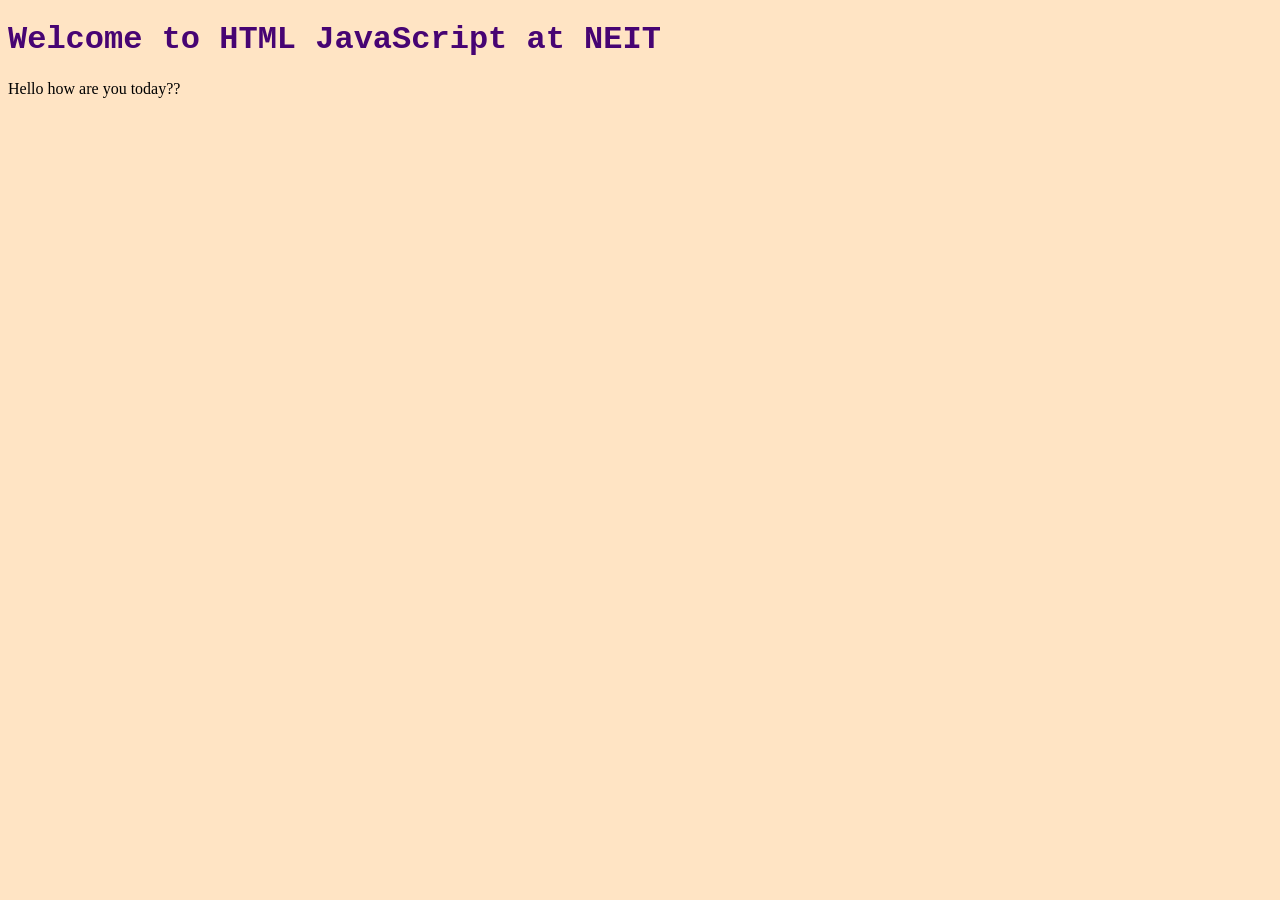
==== index.html @ b34d4bb5 "Added first files to github." ====
<!DOCTYPE html>
<html lang="en">
    <head>
        <!--
            Jordan Dubreuil
            SE 111.03
            January 9, 2024
        -->
        <title>HTML JavaScript Winter 2024</title>
        <meta charset="UTF-8">
        <!--<script src="script.js"></script>
        <script>
            alert("Hello World!")
        </script>
    -->
    </head>
    <body style="background-color: bisque;">
        <h1 style="font-family: 'Courier New', Courier, monospace;  color:rgb(71, 4, 115)">Welcome to HTML JavaScript at NEIT</h1>
        <p>Hello how are you today??</p>
    </body>
</html>
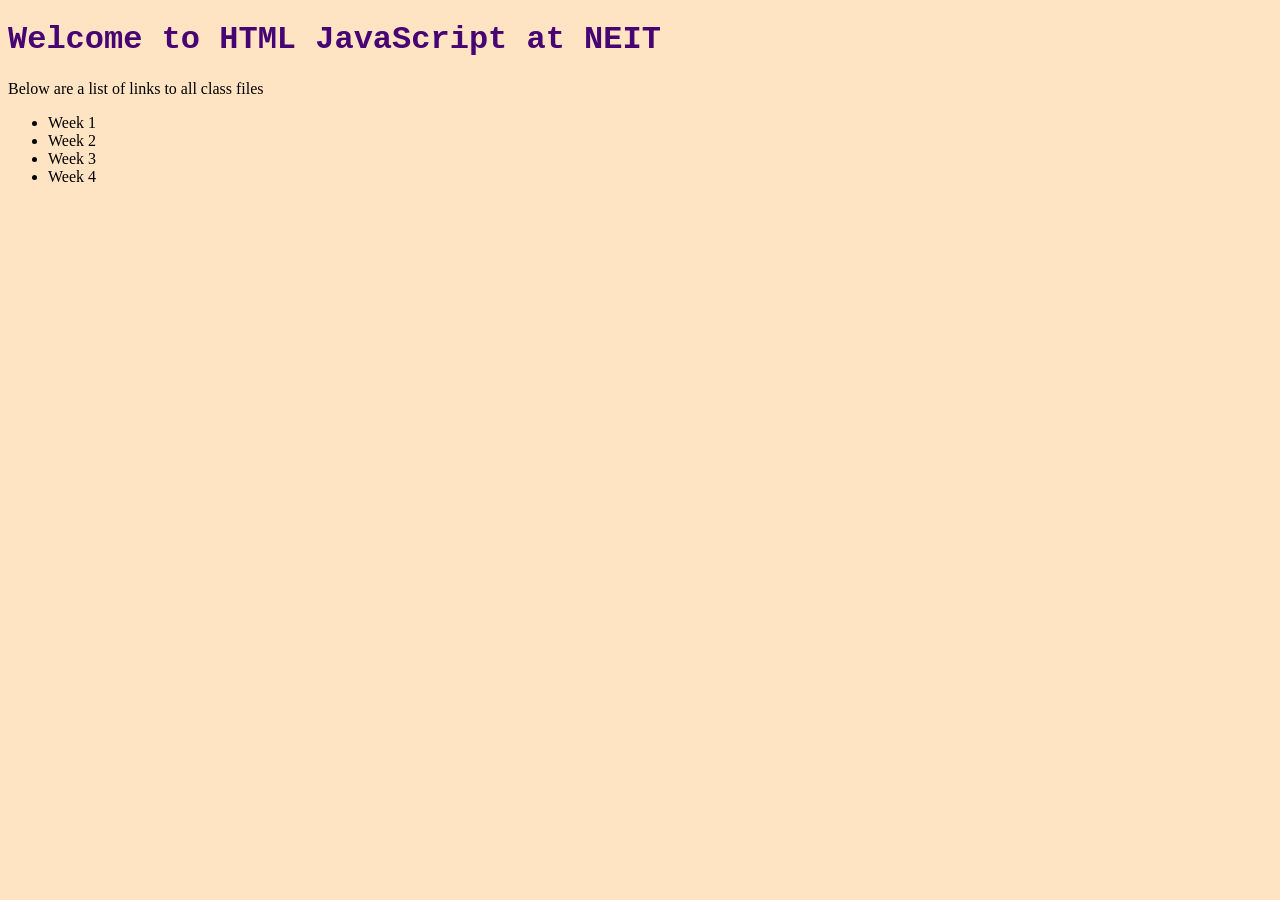
==== commit b14953c2: "Added unodered list of links to page." ====
--- a/index.html
+++ b/index.html
@@ -16,7 +16,13 @@
     </head>
     <body style="background-color: bisque;">
         <h1 style="font-family: 'Courier New', Courier, monospace;  color:rgb(71, 4, 115)">Welcome to HTML JavaScript at NEIT</h1>
-        <p>Hello how are you today??</p>
+        <p>Below are a list of links to all class files</p>
+        <ul>
+            <li>Week 1</li>
+            <li>Week 2</li>
+            <li>Week 3</li>
+            <li>Week 4</li>
+        </ul>
     </body>
 </html>
 
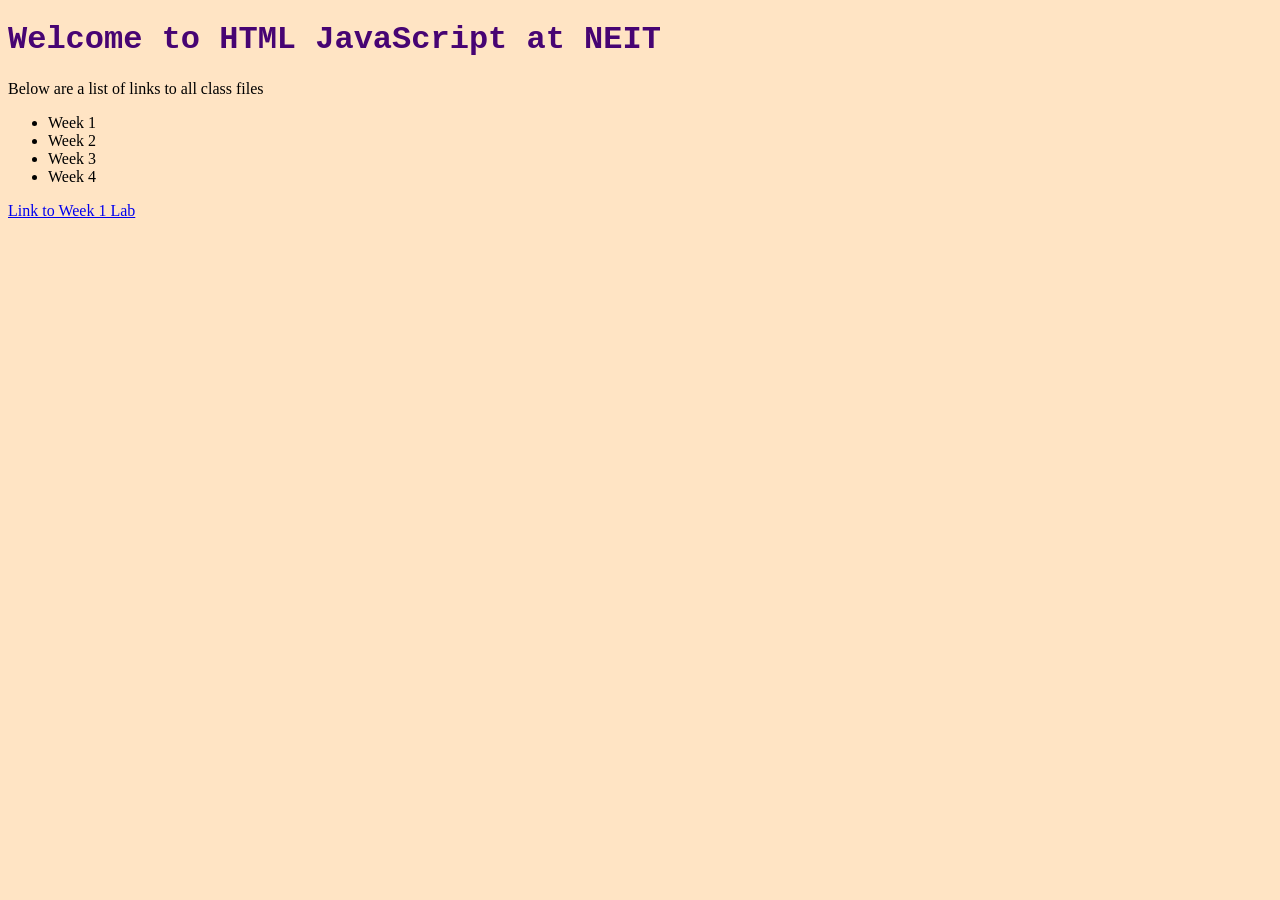
==== commit eaa7e55d: "End of Class Week 1" ====
--- a/index.html
+++ b/index.html
@@ -23,6 +23,7 @@
             <li>Week 3</li>
             <li>Week 4</li>
         </ul>
+        <a href="Week1/index.html">Link to Week 1 Lab</a>
     </body>
 </html>
 
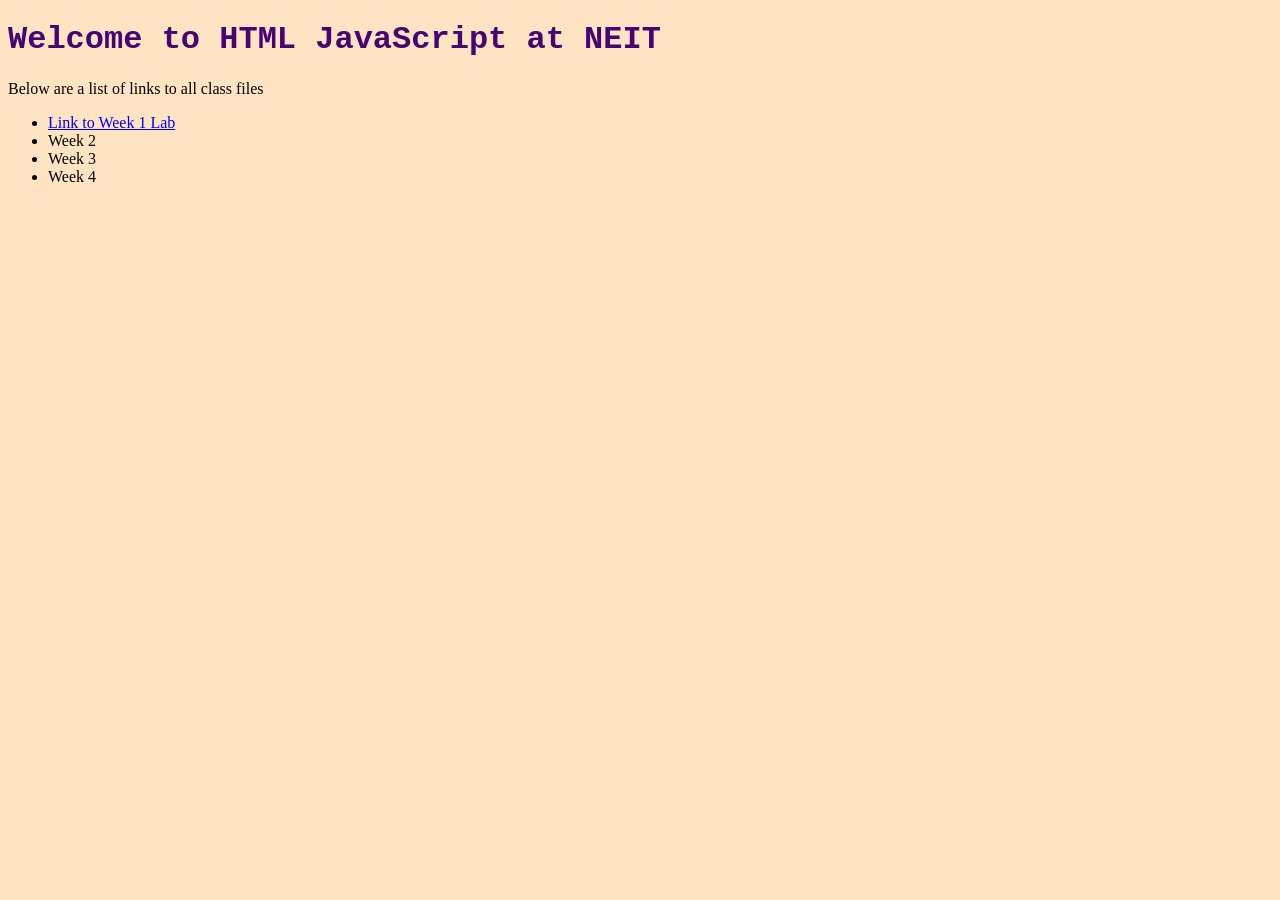
==== commit 1676ab6b: "Changes link in mainpage" ====
--- a/index.html
+++ b/index.html
@@ -18,12 +18,12 @@
         <h1 style="font-family: 'Courier New', Courier, monospace;  color:rgb(71, 4, 115)">Welcome to HTML JavaScript at NEIT</h1>
         <p>Below are a list of links to all class files</p>
         <ul>
-            <li>Week 1</li>
+            <li><a href="Week1/index.html">Link to Week 1 Lab</a></li>
             <li>Week 2</li>
             <li>Week 3</li>
             <li>Week 4</li>
         </ul>
-        <a href="Week1/index.html">Link to Week 1 Lab</a>
+        
     </body>
 </html>
 
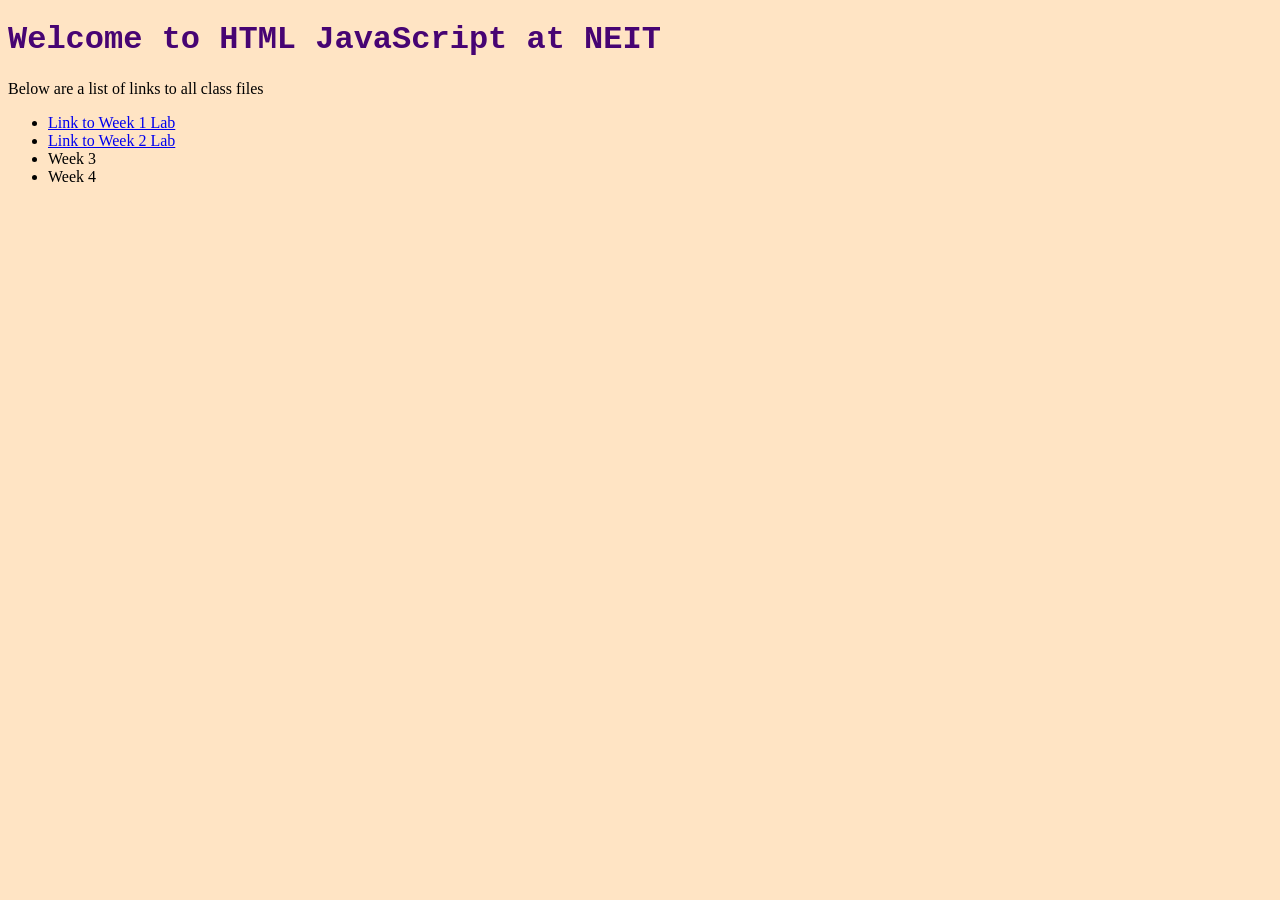
==== commit 41179122: "End of Class Week 2 Day 1" ====
--- a/index.html
+++ b/index.html
@@ -19,7 +19,7 @@
         <p>Below are a list of links to all class files</p>
         <ul>
             <li><a href="Week1/index.html">Link to Week 1 Lab</a></li>
-            <li>Week 2</li>
+            <li><a href="Week2/rellativeAndAbsolute.html">Link to Week 2 Lab</a></li>
             <li>Week 3</li>
             <li>Week 4</li>
         </ul>
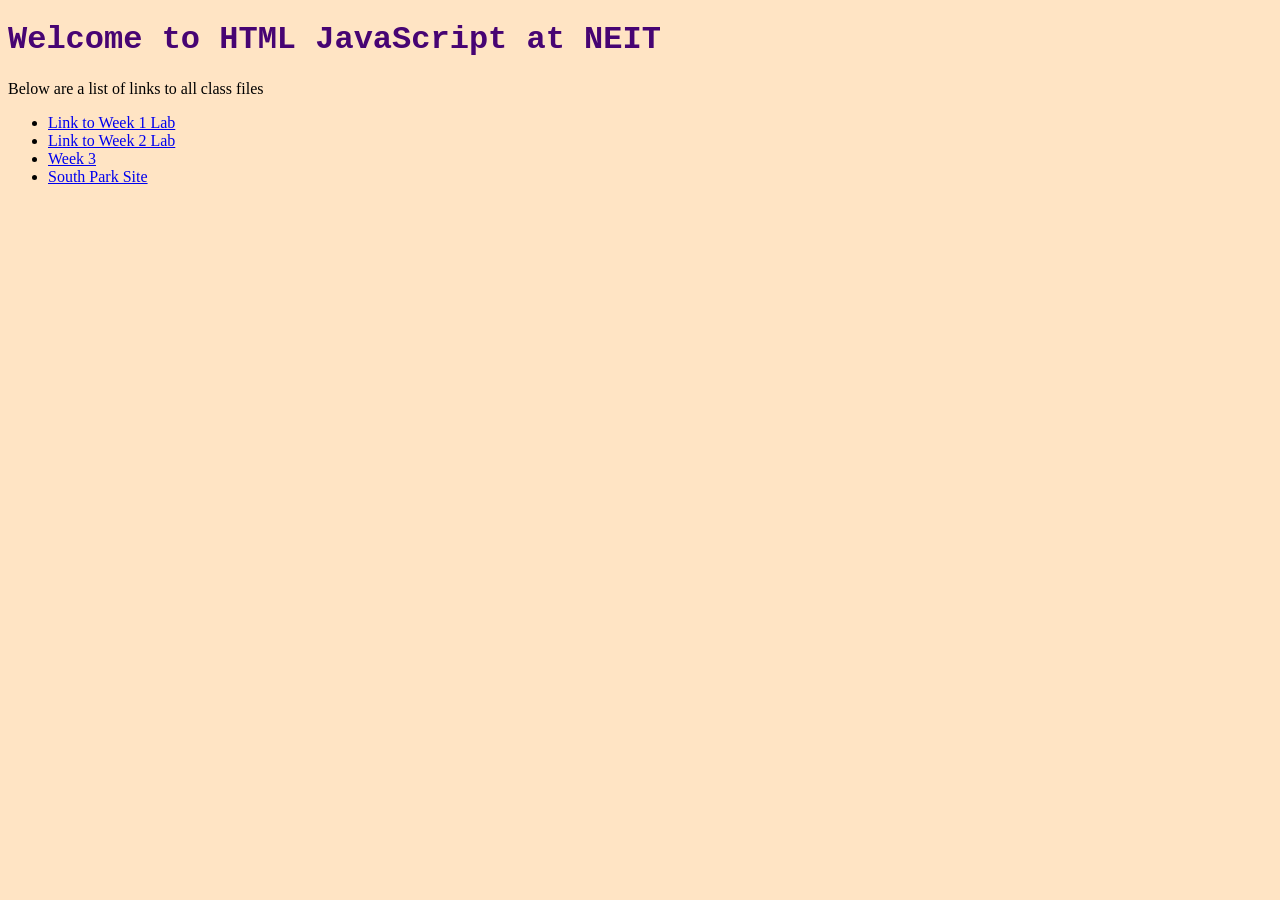
==== commit e72dea6b: "Added SouthPark site" ====
--- a/index.html
+++ b/index.html
@@ -20,8 +20,8 @@
         <ul>
             <li><a href="Week1/index.html">Link to Week 1 Lab</a></li>
             <li><a href="Week2/rellativeAndAbsolute.html">Link to Week 2 Lab</a></li>
-            <li>Week 3</li>
-            <li>Week 4</li>
+            <li><a href="Week2/IDandFragment.html">Week 3</a> </li>
+            <li><a href="Week3/index.html">South Park Site</a></li>
         </ul>
         
     </body>
